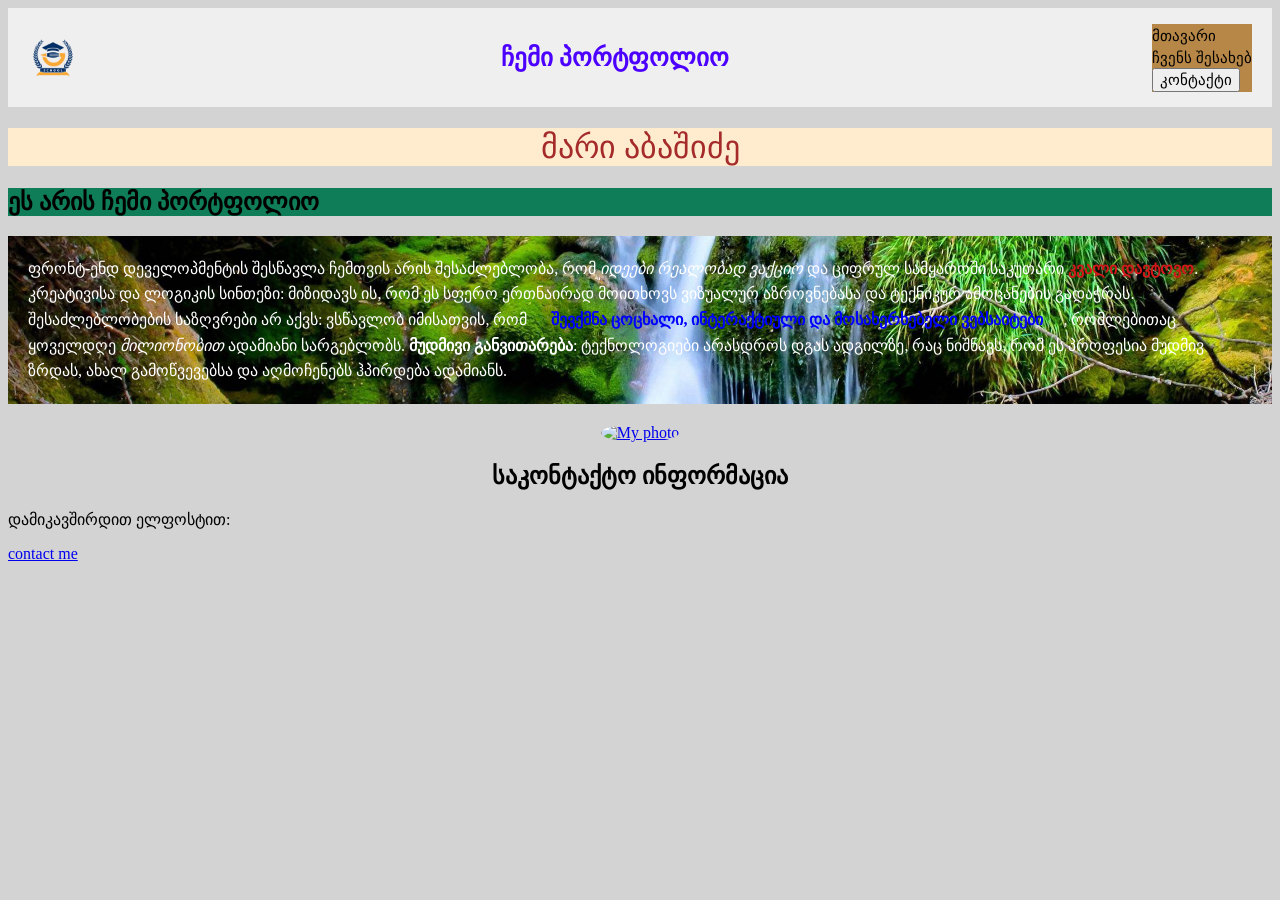
==== index.html @ 6857608b "aboutItemTitle" ====
<!doctype html>
<html lang="ka">
  <head>
    <meta charset="UTF-8" />
    <meta name="viewport" content="width=device-width,  initial-scale=1.0" />
    <title>ჩემი პორტფოლიო</title>
    <link rel="stylesheet" href="style.css" />
  </head>
  <body bgcolor="lightgray">
    <header
      style="
        display: flex;
        align-items: center;
        justify-content: space-between;
        padding: 10px 20px;
        background-color: #ffffffa4;
      "
    >
      <img src="assets/images/pngpic.png" alt="ჩვენი სკოლა" width="50" />

      <h3
        style="
          font-size: 25px;
          color: rgb(76, 0, 255);
          text-emphasis-color: inherit;
        "
      >
        ჩემი პორტფოლიო
      </h3>
      <nav
        style="
          color: rgb(43, 5, 79);
          background-color: rgb(183, 135, 71);
          font-size: larger;
        "
        class="ჩემი გვერდი"
      >
        <ul>
          <li>
            <a href="index.html" class="item"> მთავარი</a>
          </li>
        </ul>
        <ul>
          <li>
            <a href="about.html" target="_blank" class="item"> ჩვენს შესახებ</a>
          </li>
          </ul>

          <ul>
          <li>
            <!--button ღილაკი ესთეტიკურად ლამაზია ამიტომ ჩავრთე-->
            <button> <a href="contact.html" target="_blank" class="item">კონტაქტი</a> </button>
          </li>
        </ul>
      </nav>
    </header>

    <h1
      style="
        text-align: center;
        color: brown;
        background-color: blanchedalmond;
        font-weight: 500;
        text-align: center;
      "
    >
      მარი აბაშიძე
    </h1>
    <section class="about-section">
      <h2 style="background-color: rgb(14, 125, 88)">ეს არის ჩემი პორტფოლიო</h2>
      <p
        style=" 
        background-size: cover; background-color: rgb(30, 84, 66); background-position: center;
         position: relative; 
         z-index: 1000;
          padding: 20px; 
          background-image: url(assets/images/backgroundpic.jpg);
          color: white;
          line-height: 1.6;" >

        ფრონტ-ენდ დეველოპმენტის შესწავლა ჩემთვის არის შესაძლებლობა, რომ
        <i>იდეები რეალობად ვაქციო</i> და ციფრულ სამყაროში საკუთარი
        <strong style="color: rgb(211, 25, 25)"> კვალი დავტოვო</strong>.
        კრეატივისა და ლოგიკის სინთეზი: მიზიდავს ის, რომ ეს სფერო ერთნაირად
        მოითხოვს ვიზუალურ აზროვნებასა და ტექნიკურ ამოცანების გადაჭრას.
        შესაძლებლობების საზღვრები არ აქვს: ვსწავლობ იმისათვის, რომ
        <strong style="margin: 20px; color: blue">
          შევქმნა ცოცხალი, ინტერაქტიული და მოსახერხებელი ვებსაიტები</strong
        >, რომლებითაც ყოველდღე <i>მილიონობით</i> ადამიანი სარგებლობს.
        <strong> მუდმივი განვითარება</strong>: ტექნოლოგიები არასდროს დგას
        ადგილზე, რაც ნიშნავს, რომ ეს პროფესია მუდმივ ზრდას, ახალ გამოწვევებსა და
        აღმოჩენებს ჰპირდება ადამიანს.
      </p>

<div style="text-align: center; margin: 20px; 0;"> 
      <a href="https://github.com" target="_blank" title="Github-ზე">
        <img
          title="About Me"
          alt="My photo"
          src="https://i.pinimg.com/736x/00/3e/65/003e65f097af5148ea071bb5dc1fbe50.jpg"
          width="150"
          style="border-radius: 50%;"
        />
      </a>

      <h2 style="text-align: center;">საკონტაქტო ინფორმაცია</h2>
    </section>
    <p>დამიკავშირდით ელფოსტით:</p>
    <a href="mailto:mari.abashidze1111@gmail.com">contact me</a>
</div> 
  </body>
</html>
---- style.css ----
nav ul {
  list-style: none;
  padding: 0;
  margin: 0;
  display: flex;
  gap: 15px;
}

.item {
  font-size: 15px;
  color: black;
  text-decoration: none;
}

.item:hover {
  color: blue;
}
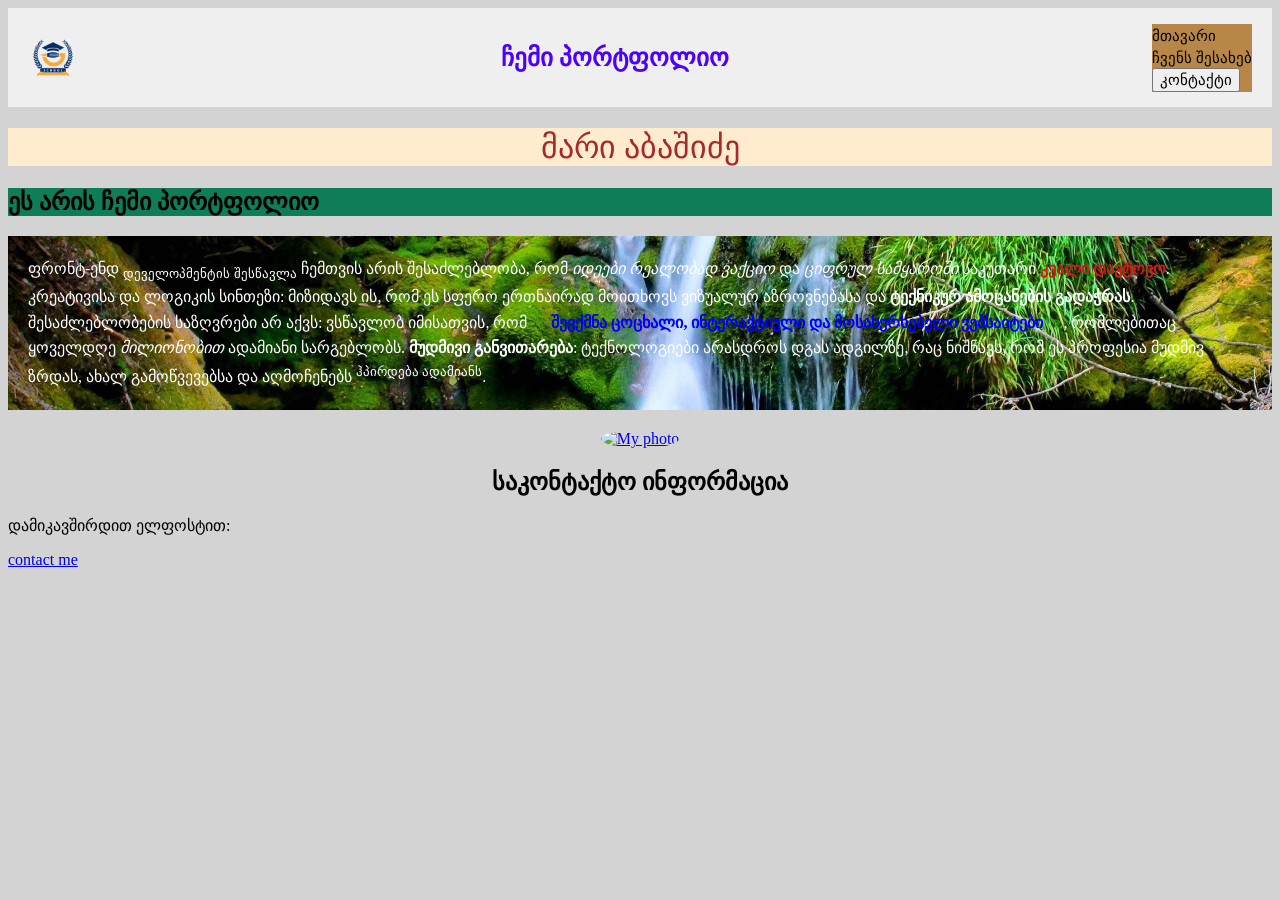
==== commit d9b0a365: "strong" ====
--- a/index.html
+++ b/index.html
@@ -78,18 +78,18 @@
           color: white;
           line-height: 1.6;" >
 
-        ფრონტ-ენდ დეველოპმენტის შესწავლა ჩემთვის არის შესაძლებლობა, რომ
-        <i>იდეები რეალობად ვაქციო</i> და ციფრულ სამყაროში საკუთარი
+        ფრონტ-ენდ <sub>დეველოპმენტის შესწავლა</sub> ჩემთვის არის შესაძლებლობა, რომ
+        <i>იდეები რეალობად ვაქციო</i> და <em>ციფრულ სამყაროში</em> საკუთარი
         <strong style="color: rgb(211, 25, 25)"> კვალი დავტოვო</strong>.
         კრეატივისა და ლოგიკის სინთეზი: მიზიდავს ის, რომ ეს სფერო ერთნაირად
-        მოითხოვს ვიზუალურ აზროვნებასა და ტექნიკურ ამოცანების გადაჭრას.
+        მოითხოვს ვიზუალურ აზროვნებასა და <b>ტექნიკურ ამოცანების გადაჭრას</b>.
         შესაძლებლობების საზღვრები არ აქვს: ვსწავლობ იმისათვის, რომ
         <strong style="margin: 20px; color: blue">
           შევქმნა ცოცხალი, ინტერაქტიული და მოსახერხებელი ვებსაიტები</strong
         >, რომლებითაც ყოველდღე <i>მილიონობით</i> ადამიანი სარგებლობს.
         <strong> მუდმივი განვითარება</strong>: ტექნოლოგიები არასდროს დგას
         ადგილზე, რაც ნიშნავს, რომ ეს პროფესია მუდმივ ზრდას, ახალ გამოწვევებსა და
-        აღმოჩენებს ჰპირდება ადამიანს.
+        აღმოჩენებს <sup>ჰპირდება ადამიანს</sup>.
       </p>
 
 <div style="text-align: center; margin: 20px; 0;"> 
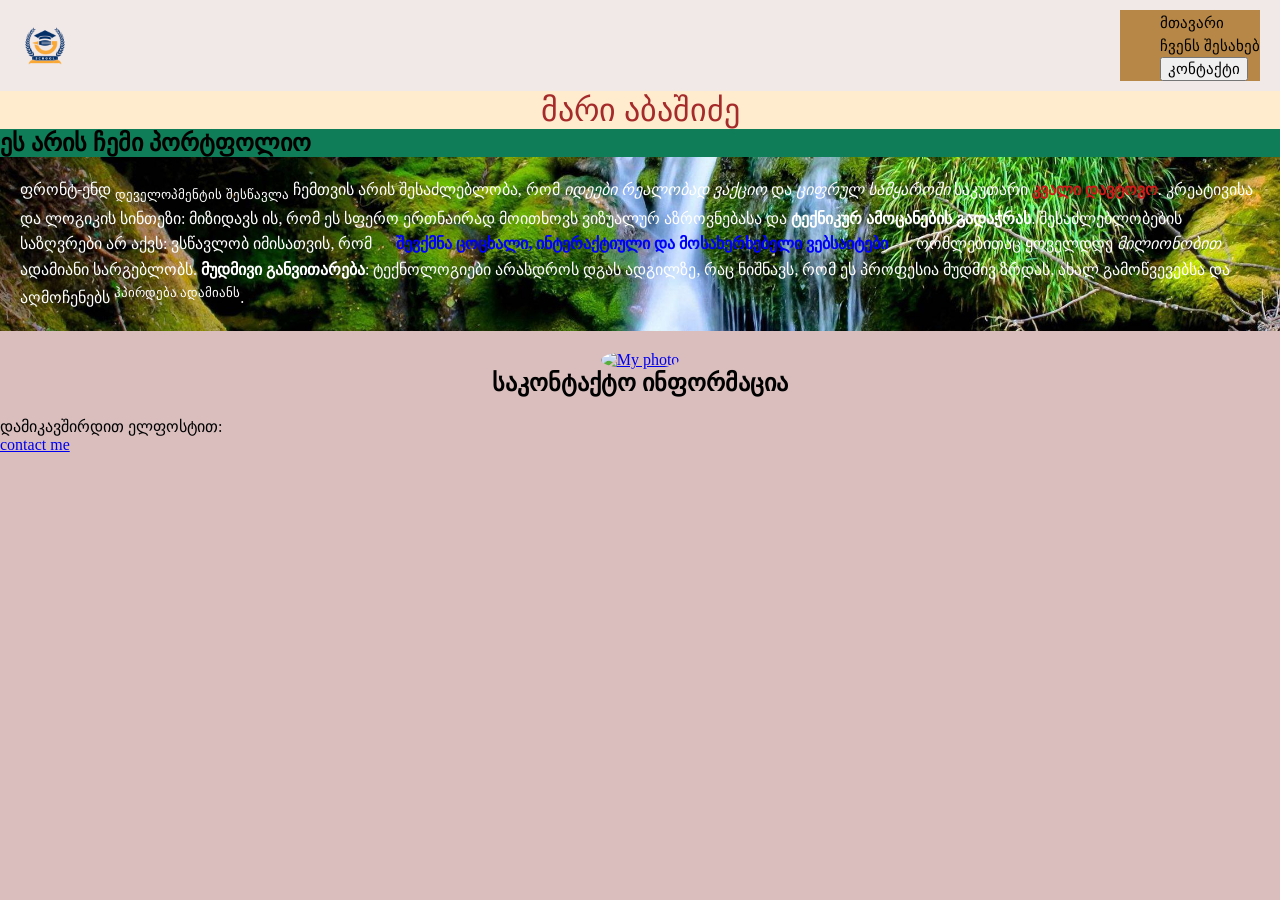
==== commit 847a8955: "header style" ====
--- a/index.html
+++ b/index.html
@@ -6,18 +6,11 @@
     <title>ჩემი პორტფოლიო</title>
     <link rel="stylesheet" href="style.css" />
   </head>
-  <body bgcolor="lightgray">
-    <header
-      style="
-        display: flex;
-        align-items: center;
-        justify-content: space-between;
-        padding: 10px 20px;
-        background-color: #ffffffa4;
-      "
-    >
+  <body> 
+    <header class="header">
+      
       <img src="assets/images/pngpic.png" alt="ჩვენი სკოლა" width="50" />
-
+<!-- 
       <h3
         style="
           font-size: 25px;
@@ -26,27 +19,18 @@
         "
       >
         ჩემი პორტფოლიო
-      </h3>
-      <nav
-        style="
-          color: rgb(43, 5, 79);
-          background-color: rgb(183, 135, 71);
-          font-size: larger;
-        "
-        class="ჩემი გვერდი"
-      >
-        <ul>
+      </h3> -->
+
+ <nav class="meniu_container">
+
+        <ul class="memiu">
           <li>
             <a href="index.html" class="item"> მთავარი</a>
           </li>
-        </ul>
-        <ul>
           <li>
             <a href="about.html" target="_blank" class="item"> ჩვენს შესახებ</a>
           </li>
-          </ul>
-
-          <ul>
+          
           <li>
             <!--button ღილაკი ესთეტიკურად ლამაზია ამიტომ ჩავრთე-->
             <button> <a href="contact.html" target="_blank" class="item">კონტაქტი</a> </button>
--- a/style.css
+++ b/style.css
@@ -1,5 +1,28 @@
-nav ul {
+* {
   list-style: none;
+  margin: 0;
+}
+body {
+  background-color: rgb(218, 190, 190);
+}
+
+.header {
+  display: flex;
+  align-items: center;
+  justify-content: space-between;
+  padding: 10px 20px;
+  background-color: #ffffffa4;
+}
+
+.meniu_container {
+  color: rgb(43, 5, 79);
+  background-color: rgb(183, 135, 71);
+  font-size: 20px;
+  display: flex;
+  justify-content: space-between;
+}
+
+.meniu {
   padding: 0;
   margin: 0;
   display: flex;
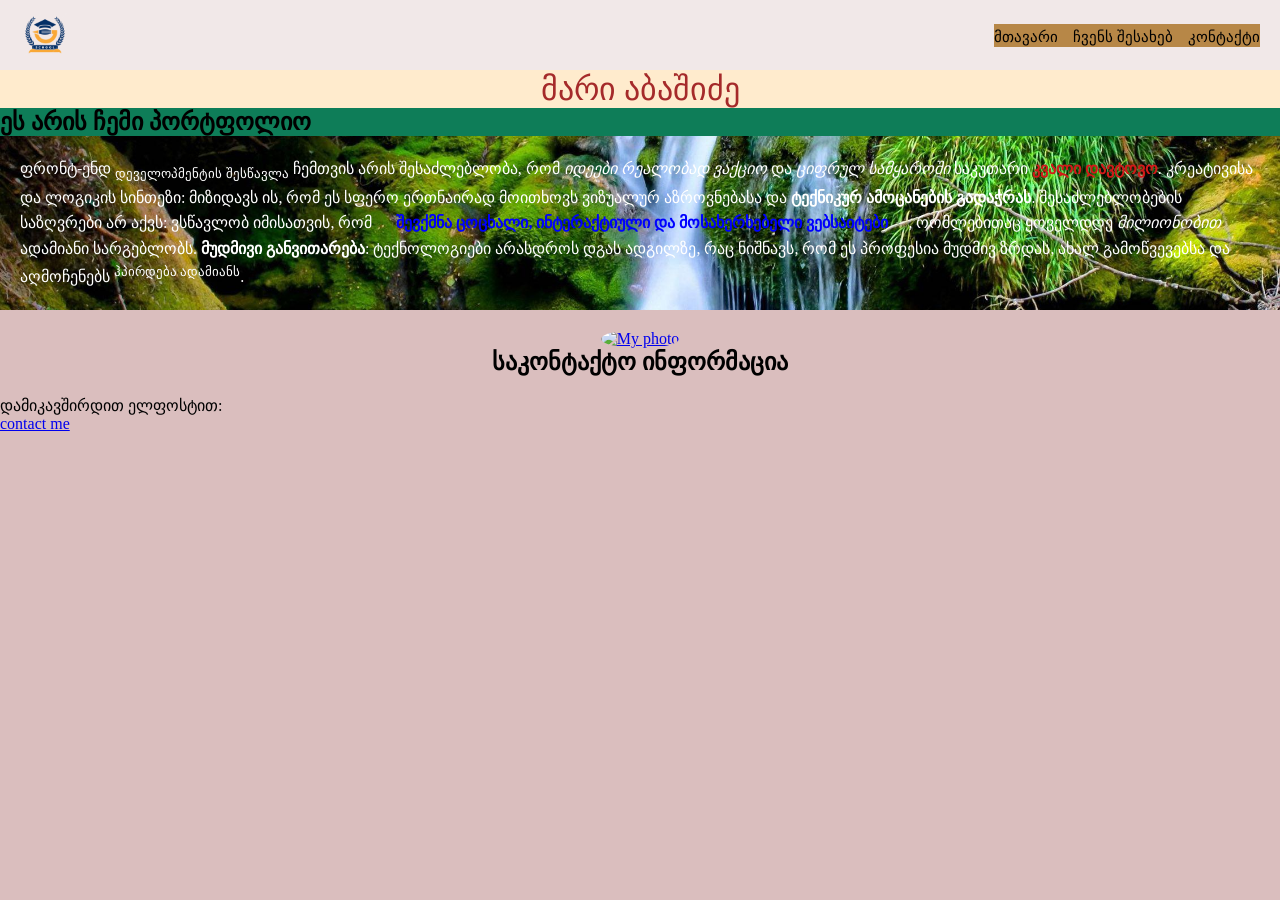
==== commit 98621aab: "menu display fixed" ====
--- a/index.html
+++ b/index.html
@@ -23,7 +23,7 @@
 
  <nav class="meniu_container">
 
-        <ul class="memiu">
+        <ul class="menu">
           <li>
             <a href="index.html" class="item"> მთავარი</a>
           </li>
@@ -32,8 +32,7 @@
           </li>
           
           <li>
-            <!--button ღილაკი ესთეტიკურად ლამაზია ამიტომ ჩავრთე-->
-            <button> <a href="contact.html" target="_blank" class="item">კონტაქტი</a> </button>
+            <a href="contact.html" target="_blank" class="item">კონტაქტი</a> 
           </li>
         </ul>
       </nav>
--- a/style.css
+++ b/style.css
@@ -22,7 +22,7 @@
   justify-content: space-between;
 }
 
-.meniu {
+.menu {
   padding: 0;
   margin: 0;
   display: flex;
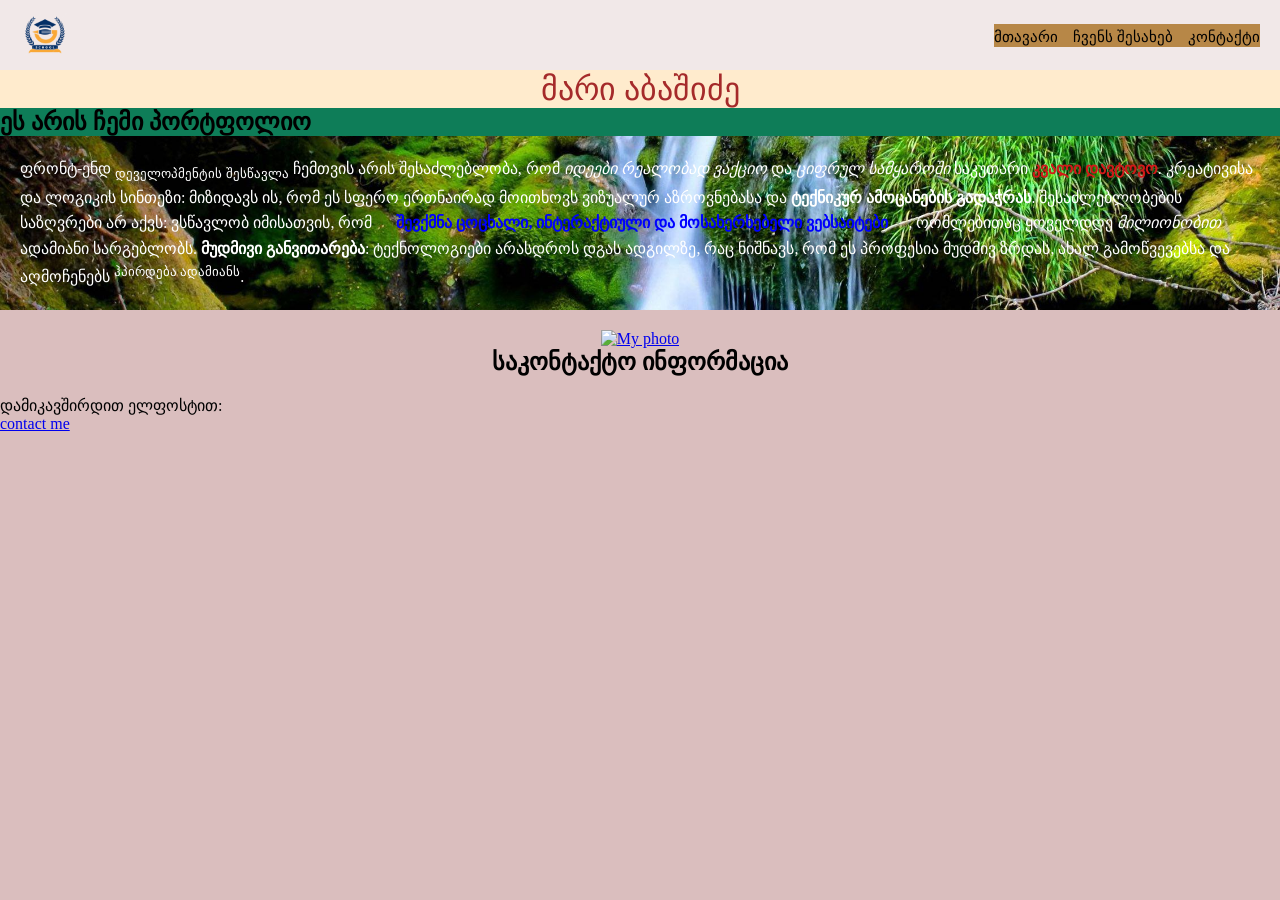
==== commit 9488cd9f: "aboutme" ====
--- a/index.html
+++ b/index.html
@@ -38,28 +38,16 @@
       </nav>
     </header>
 
-    <h1
-      style="
-        text-align: center;
-        color: brown;
-        background-color: blanchedalmond;
-        font-weight: 500;
-        text-align: center;
-      "
-    >
+    <h1 class="theme">
       მარი აბაშიძე
     </h1>
+
+
     <section class="about-section">
+
       <h2 style="background-color: rgb(14, 125, 88)">ეს არის ჩემი პორტფოლიო</h2>
-      <p
-        style=" 
-        background-size: cover; background-color: rgb(30, 84, 66); background-position: center;
-         position: relative; 
-         z-index: 1000;
-          padding: 20px; 
-          background-image: url(assets/images/backgroundpic.jpg);
-          color: white;
-          line-height: 1.6;" >
+    
+      <p class="paragraph">
 
         ფრონტ-ენდ <sub>დეველოპმენტის შესწავლა</sub> ჩემთვის არის შესაძლებლობა, რომ
         <i>იდეები რეალობად ვაქციო</i> და <em>ციფრულ სამყაროში</em> საკუთარი
@@ -75,16 +63,17 @@
         აღმოჩენებს <sup>ჰპირდება ადამიანს</sup>.
       </p>
 
-<div style="text-align: center; margin: 20px; 0;"> 
-      <a href="https://github.com" target="_blank" title="Github-ზე">
-        <img
+<div class="about_me"> 
+
+    <a href="https://github.com" target="_blank" title="Github-ზე">
+
+        <img class="my_image"
           title="About Me"
           alt="My photo"
           src="https://i.pinimg.com/736x/00/3e/65/003e65f097af5148ea071bb5dc1fbe50.jpg"
-          width="150"
-          style="border-radius: 50%;"
-        />
+          />
       </a>
+    
 
       <h2 style="text-align: center;">საკონტაქტო ინფორმაცია</h2>
     </section>
--- a/style.css
+++ b/style.css
@@ -29,6 +29,35 @@
   gap: 15px;
 }
 
+.theme {
+  text-align: center;
+  color: brown;
+  background-color: blanchedalmond;
+  font-weight: 500;
+  text-align: center;
+}
+
+.paragraph {
+  background-size: cover;
+  background-color: rgb(30, 84, 66);
+  background-position: center;
+  position: relative;
+  padding: 20px;
+  background-image: url(assets/images/backgroundpic.jpg);
+  color: white;
+  line-height: 1.6;
+}
+
+.about_me {
+  text-align: center;
+  margin: 20px 0;
+}
+
+.my_image {
+ width="150 
+  border-radius: 50%;
+}
+
 .item {
   font-size: 15px;
   color: black;
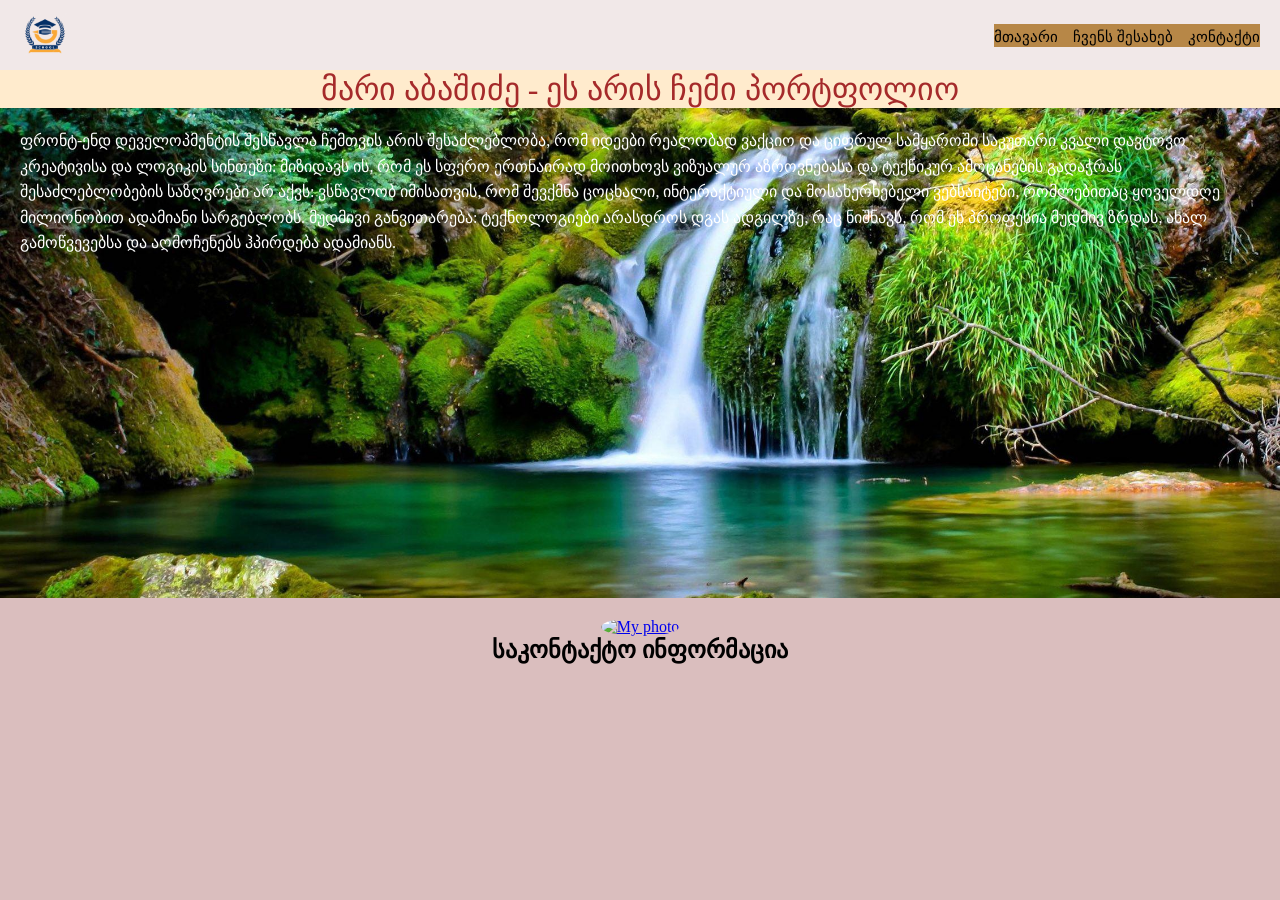
==== commit 5e7171f3: "background_image" ====
--- a/index.html
+++ b/index.html
@@ -6,11 +6,10 @@
     <title>ჩემი პორტფოლიო</title>
     <link rel="stylesheet" href="style.css" />
   </head>
-  <body> 
+  <body>
     <header class="header">
-      
       <img src="assets/images/pngpic.png" alt="ჩვენი სკოლა" width="50" />
-<!-- 
+      <!-- 
       <h3
         style="
           font-size: 25px;
@@ -20,9 +19,7 @@
       >
         ჩემი პორტფოლიო
       </h3> -->
-
- <nav class="meniu_container">
-
+      <nav class="meniu_container">
         <ul class="menu">
           <li>
             <a href="index.html" class="item"> მთავარი</a>
@@ -30,55 +27,36 @@
           <li>
             <a href="about.html" target="_blank" class="item"> ჩვენს შესახებ</a>
           </li>
-          
           <li>
-            <a href="contact.html" target="_blank" class="item">კონტაქტი</a> 
+            <a href="contact.html" target="_blank" class="item">კონტაქტი</a>
           </li>
         </ul>
       </nav>
     </header>
-
-    <h1 class="theme">
-      მარი აბაშიძე
-    </h1>
-
-
+    <h1 class="heading">მარი აბაშიძე - ეს არის ჩემი პორტფოლიო</h1>
     <section class="about-section">
-
-      <h2 style="background-color: rgb(14, 125, 88)">ეს არის ჩემი პორტფოლიო</h2>
-    
-      <p class="paragraph">
-
-        ფრონტ-ენდ <sub>დეველოპმენტის შესწავლა</sub> ჩემთვის არის შესაძლებლობა, რომ
-        <i>იდეები რეალობად ვაქციო</i> და <em>ციფრულ სამყაროში</em> საკუთარი
-        <strong style="color: rgb(211, 25, 25)"> კვალი დავტოვო</strong>.
-        კრეატივისა და ლოგიკის სინთეზი: მიზიდავს ის, რომ ეს სფერო ერთნაირად
-        მოითხოვს ვიზუალურ აზროვნებასა და <b>ტექნიკურ ამოცანების გადაჭრას</b>.
-        შესაძლებლობების საზღვრები არ აქვს: ვსწავლობ იმისათვის, რომ
-        <strong style="margin: 20px; color: blue">
-          შევქმნა ცოცხალი, ინტერაქტიული და მოსახერხებელი ვებსაიტები</strong
-        >, რომლებითაც ყოველდღე <i>მილიონობით</i> ადამიანი სარგებლობს.
-        <strong> მუდმივი განვითარება</strong>: ტექნოლოგიები არასდროს დგას
-        ადგილზე, რაც ნიშნავს, რომ ეს პროფესია მუდმივ ზრდას, ახალ გამოწვევებსა და
-        აღმოჩენებს <sup>ჰპირდება ადამიანს</sup>.
+      <p>
+        ფრონტ-ენდ დეველოპმენტის შესწავლა ჩემთვის არის შესაძლებლობა, რომ იდეები
+        რეალობად ვაქციო და ციფრულ სამყაროში საკუთარი კვალი დავტოვო კრეატივისა და
+        ლოგიკის სინთეზი: მიზიდავს ის, რომ ეს სფერო ერთნაირად მოითხოვს ვიზუალურ
+        აზროვნებასა და ტექნიკურ ამოცანების გადაჭრას შესაძლებლობების საზღვრები არ
+        აქვს: ვსწავლობ იმისათვის, რომ შევქმნა ცოცხალი, ინტერაქტიული და
+        მოსახერხებელი ვებსაიტები, რომლებითაც ყოველდღე მილიონობით ადამიანი
+        სარგებლობს. მუდმივი განვითარება: ტექნოლოგიები არასდროს დგას ადგილზე, რაც
+        ნიშნავს, რომ ეს პროფესია მუდმივ ზრდას, ახალ გამოწვევებსა და აღმოჩენებს
+        ჰპირდება ადამიანს.
       </p>
-
-<div class="about_me"> 
-
-    <a href="https://github.com" target="_blank" title="Github-ზე">
-
-        <img class="my_image"
+    </section>
+    <div class="about_me">
+      <a href="https://github.com" target="_blank" title="Github-ზე">
+        <img
+          class="my_image"
           title="About Me"
           alt="My photo"
           src="https://i.pinimg.com/736x/00/3e/65/003e65f097af5148ea071bb5dc1fbe50.jpg"
-          />
+        />
       </a>
-    
-
-      <h2 style="text-align: center;">საკონტაქტო ინფორმაცია</h2>
-    </section>
-    <p>დამიკავშირდით ელფოსტით:</p>
-    <a href="mailto:mari.abashidze1111@gmail.com">contact me</a>
-</div> 
+      <h2 style="text-align: center">საკონტაქტო ინფორმაცია</h2>
+    </div>
   </body>
 </html>
--- a/style.css
+++ b/style.css
@@ -29,23 +29,22 @@
   gap: 15px;
 }
 
-.theme {
+.heading {
   text-align: center;
   color: brown;
   background-color: blanchedalmond;
   font-weight: 500;
-  text-align: center;
 }
 
-.paragraph {
+.about-section {
   background-size: cover;
   background-color: rgb(30, 84, 66);
   background-position: center;
-  position: relative;
   padding: 20px;
   background-image: url(assets/images/backgroundpic.jpg);
   color: white;
   line-height: 1.6;
+  height: 50vh;
 }
 
 .about_me {
@@ -54,7 +53,7 @@
 }
 
 .my_image {
- width="150 
+  width: 150px;
   border-radius: 50%;
 }
 
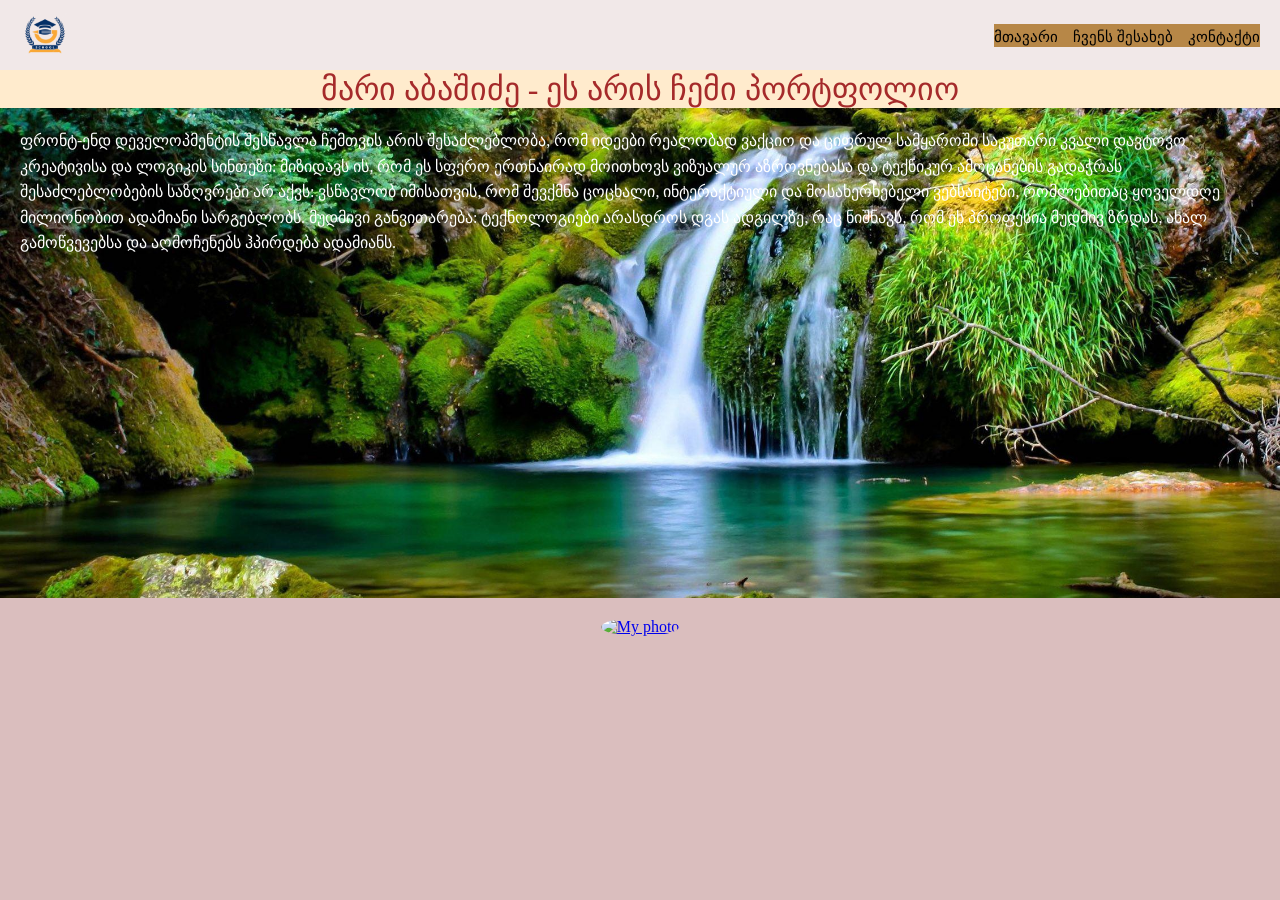
==== commit facc1f44: "contact css form" ====
--- a/index.html
+++ b/index.html
@@ -56,7 +56,6 @@
           src="https://i.pinimg.com/736x/00/3e/65/003e65f097af5148ea071bb5dc1fbe50.jpg"
         />
       </a>
-      <h2 style="text-align: center">საკონტაქტო ინფორმაცია</h2>
     </div>
   </body>
 </html>
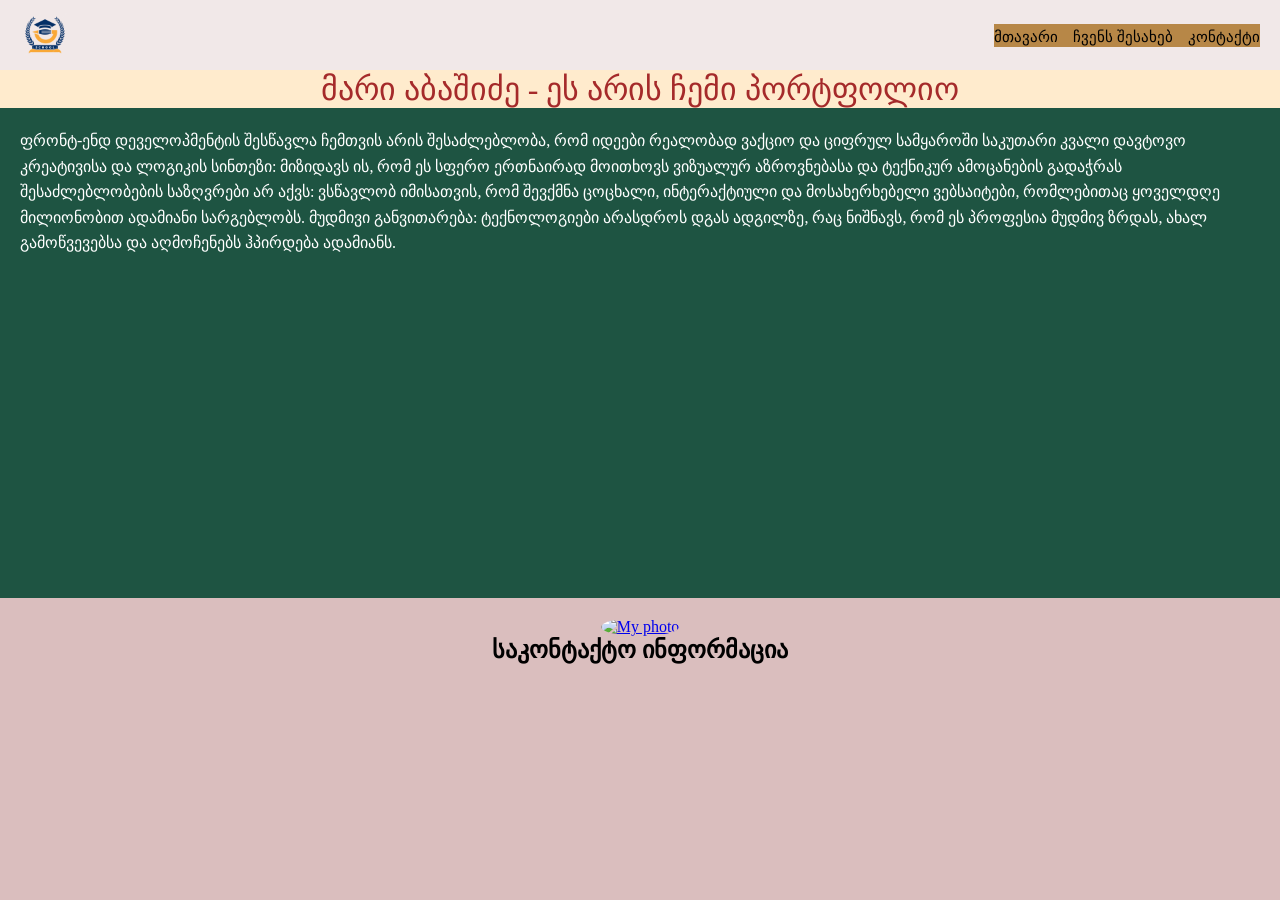
==== commit 9c26ba59: "css-files-adress-change" ====
--- a/index.html
+++ b/index.html
@@ -4,7 +4,7 @@
     <meta charset="UTF-8" />
     <meta name="viewport" content="width=device-width,  initial-scale=1.0" />
     <title>ჩემი პორტფოლიო</title>
-    <link rel="stylesheet" href="style.css" />
+    <link rel="stylesheet" href="assets/css/style.css" />
   </head>
   <body>
     <header class="header">
@@ -56,6 +56,7 @@
           src="https://i.pinimg.com/736x/00/3e/65/003e65f097af5148ea071bb5dc1fbe50.jpg"
         />
       </a>
+      <h2 style="text-align: center">საკონტაქტო ინფორმაცია</h2>
     </div>
   </body>
 </html>
--- a/assets/css/style.css
+++ b/assets/css/style.css
@@ -0,0 +1,68 @@
+* {
+  list-style: none;
+  margin: 0;
+}
+body {
+  background-color: rgb(218, 190, 190);
+}
+
+.header {
+  display: flex;
+  align-items: center;
+  justify-content: space-between;
+  padding: 10px 20px;
+  background-color: #ffffffa4;
+}
+
+.meniu_container {
+  color: rgb(43, 5, 79);
+  background-color: rgb(183, 135, 71);
+  font-size: 20px;
+  display: flex;
+  justify-content: space-between;
+}
+
+.menu {
+  padding: 0;
+  margin: 0;
+  display: flex;
+  gap: 15px;
+}
+
+.heading {
+  text-align: center;
+  color: brown;
+  background-color: blanchedalmond;
+  font-weight: 500;
+}
+
+.about-section {
+  background-size: cover;
+  background-color: rgb(30, 84, 66);
+  background-position: center;
+  padding: 20px;
+  background-image: url(assets/images/backgroundpic.jpg);
+  color: white;
+  line-height: 1.6;
+  height: 50vh;
+}
+
+.about_me {
+  text-align: center;
+  margin: 20px 0;
+}
+
+.my_image {
+  width: 150px;
+  border-radius: 50%;
+}
+
+.item {
+  font-size: 15px;
+  color: black;
+  text-decoration: none;
+}
+
+.item:hover {
+  color: blue;
+}
